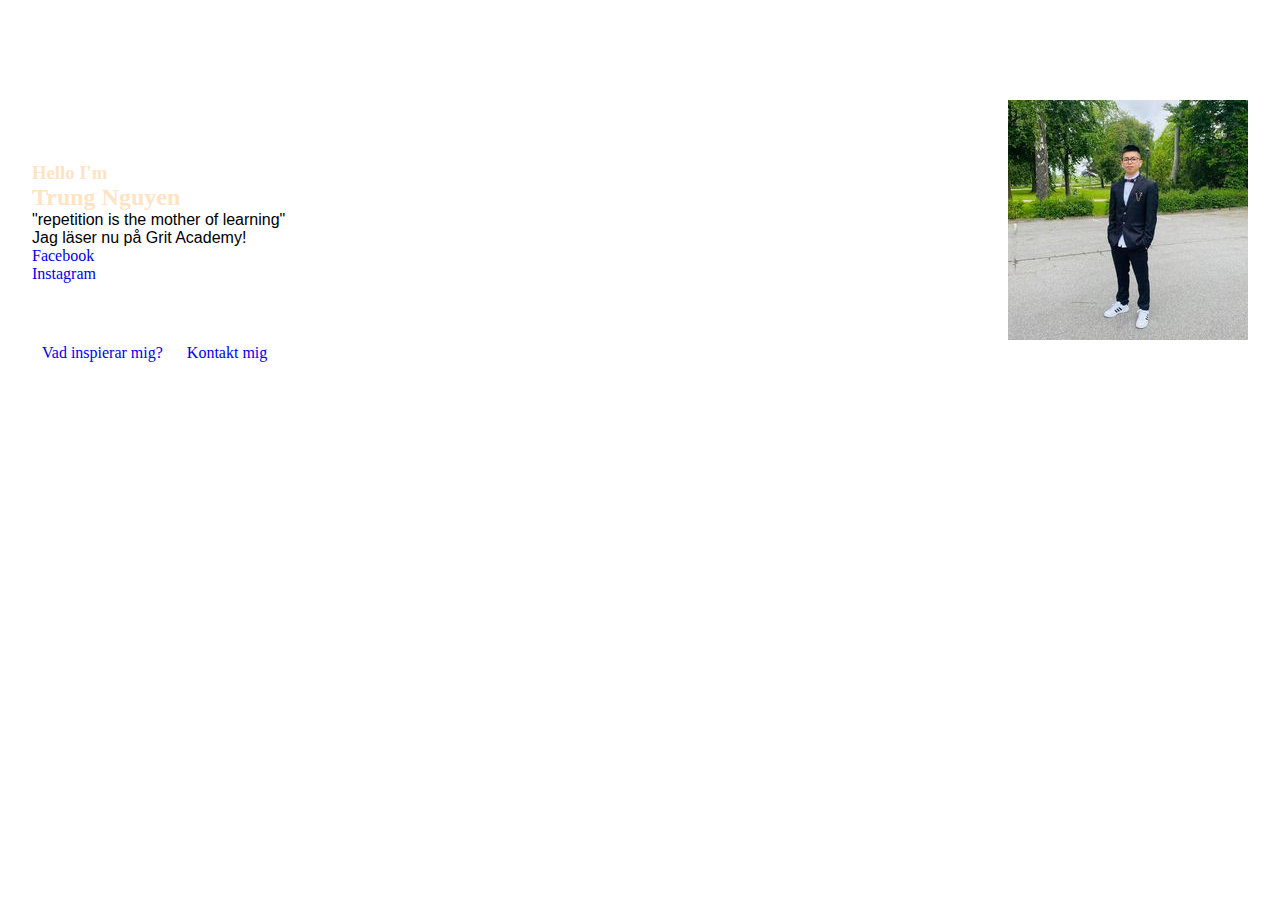
==== index.html @ 6ed93648 "first commit" ====
<!DOCTYPE html>
<html lang="en">
<head>
    <meta charset="UTF-8">
    <meta http-equiv="X-UA-Compatible" content="IE=edge">
    <meta name="viewport" content="width=device-width, initial-scale=1.0">
    <link rel="stylesheet" href="./styles/style.css"> 
    <title>Profile of Trung</title>
</head>
<body>
    <div class="container">
        <div class="row">
            <div class="header">
                <div class="introduce">
                    <h3>Hello I'm</h3>
                    <h2>Trung Nguyen</h2>
                    <p>"repetition is the mother of learning"</p>
                    <p>Jag läser nu på Grit Academy!</p>
                    <div class="social-media">
                        <div class="facebook-btn">
                            <a href="https://www.facebook.com">Facebook</a>
                        </div>
                        <div class="facebook-btn">
                            <a href="https://www.instagram.com">Instagram</a>
                        </div>
                    </div>
                </div>
                <div class="right">
                    <img src="/images/287502950_346824534254040_2631857825351445777_n.jpg" alt="profile" class="profile-img">
                </div>
            </div>
        </div>
        <a class="btn" href="./pages/inspiration.html">Vad inspierar mig?</a>
        <a class="btn" href="./pages/contactUs.html">Kontakt mig</a>
    </div>
</body>
</html>
---- styles/style.css ----
* {
    margin: 0;
    padding: 0;
    text-decoration: none;
    box-sizing: border-box;
}


p {
    font-family: 'Gill Sans', 'Gill Sans MT', Calibri, 'Trebuchet MS', sans-serif;
}

h2,h3 {
    color: bisque;
}

header {
    min-height: 100vh;
}

.container {
    margin: 100px 2rem 0;
}

.header {
    display: flex;
    justify-content: space-between;
    align-items: center;
}

.btn:hover, a:hover {
    background-color: blue;
}

.btn {
    margin: 0 10px;
}
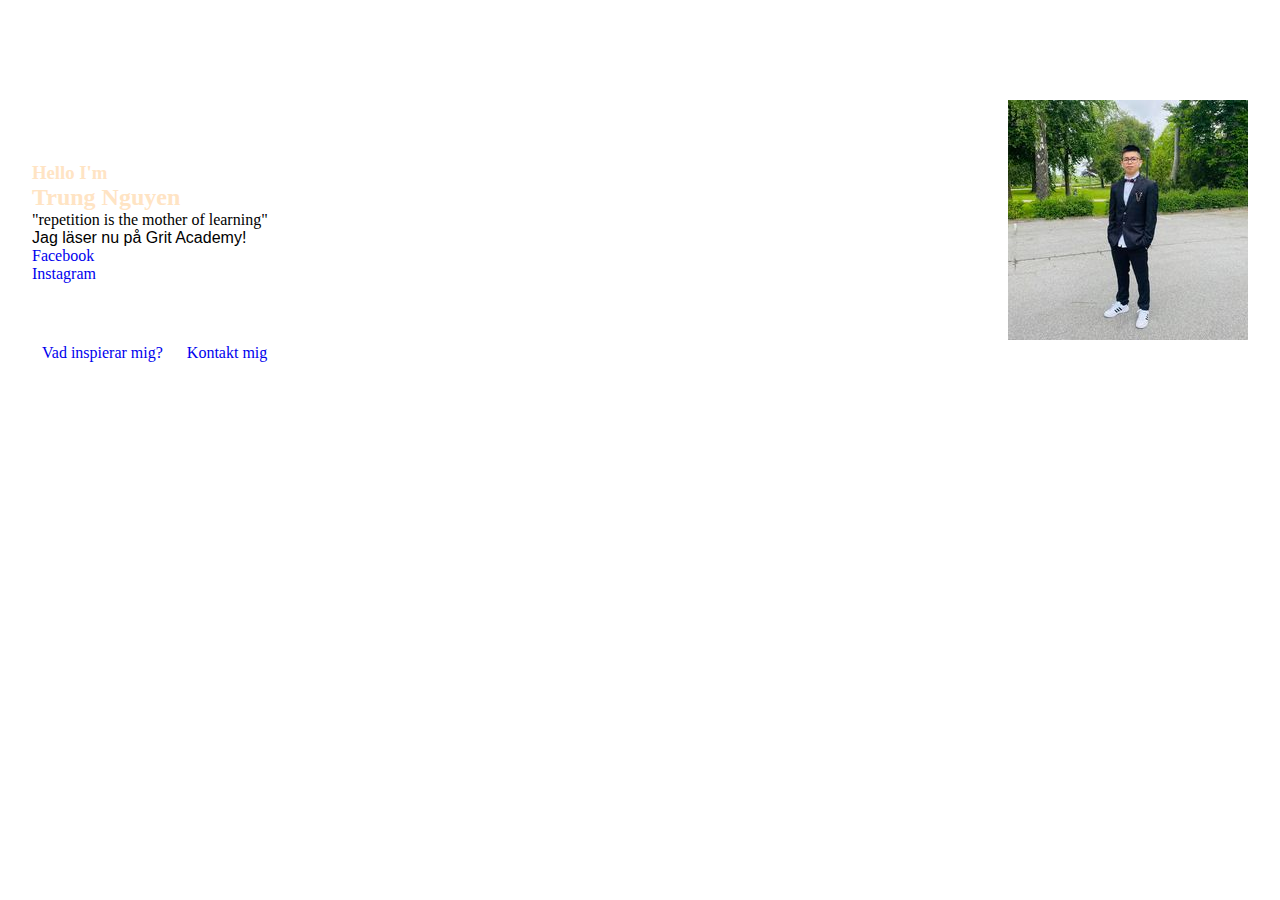
==== commit f544f9a7: "first commit" ====
--- a/index.html
+++ b/index.html
@@ -14,7 +14,7 @@
                 <div class="introduce">
                     <h3>Hello I'm</h3>
                     <h2>Trung Nguyen</h2>
-                    <p>"repetition is the mother of learning"</p>
+                    <blockquote>"repetition is the mother of learning"</blockquote>
                     <p>Jag läser nu på Grit Academy!</p>
                     <div class="social-media">
                         <div class="facebook-btn">
@@ -26,7 +26,7 @@
                     </div>
                 </div>
                 <div class="right">
-                    <img src="/images/287502950_346824534254040_2631857825351445777_n.jpg" alt="profile" class="profile-img">
+                    <img src="./images/287502950_346824534254040_2631857825351445777_n.jpg" alt="profile" class="profile-img">
                 </div>
             </div>
         </div>
--- a/styles/style.css
+++ b/styles/style.css
@@ -1,37 +1,37 @@
-* {
-    margin: 0;
-    padding: 0;
-    text-decoration: none;
-    box-sizing: border-box;
-}
-
-
-p {
-    font-family: 'Gill Sans', 'Gill Sans MT', Calibri, 'Trebuchet MS', sans-serif;
-}
-
-h2,h3 {
-    color: bisque;
-}
-
-header {
-    min-height: 100vh;
-}
-
-.container {
-    margin: 100px 2rem 0;
-}
-
-.header {
-    display: flex;
-    justify-content: space-between;
-    align-items: center;
-}
-
-.btn:hover, a:hover {
-    background-color: blue;
-}
-
-.btn {
-    margin: 0 10px;
+* {
+    margin: 0;
+    padding: 0;
+    text-decoration: none;
+    box-sizing: border-box;
+}
+
+
+p {
+    font-family: 'Gill Sans', 'Gill Sans MT', Calibri, 'Trebuchet MS', sans-serif;
+}
+
+h2,h3 {
+    color: bisque;
+}
+
+header {
+    min-height: 100vh;
+}
+
+.container {
+    margin: 100px 2rem 0;
+}
+
+.header {
+    display: flex;
+    justify-content: space-between;
+    align-items: center;
+}
+
+.btn:hover, a:hover {
+    background-color: blue;
+}
+
+.btn {
+    margin: 0 10px;
 }